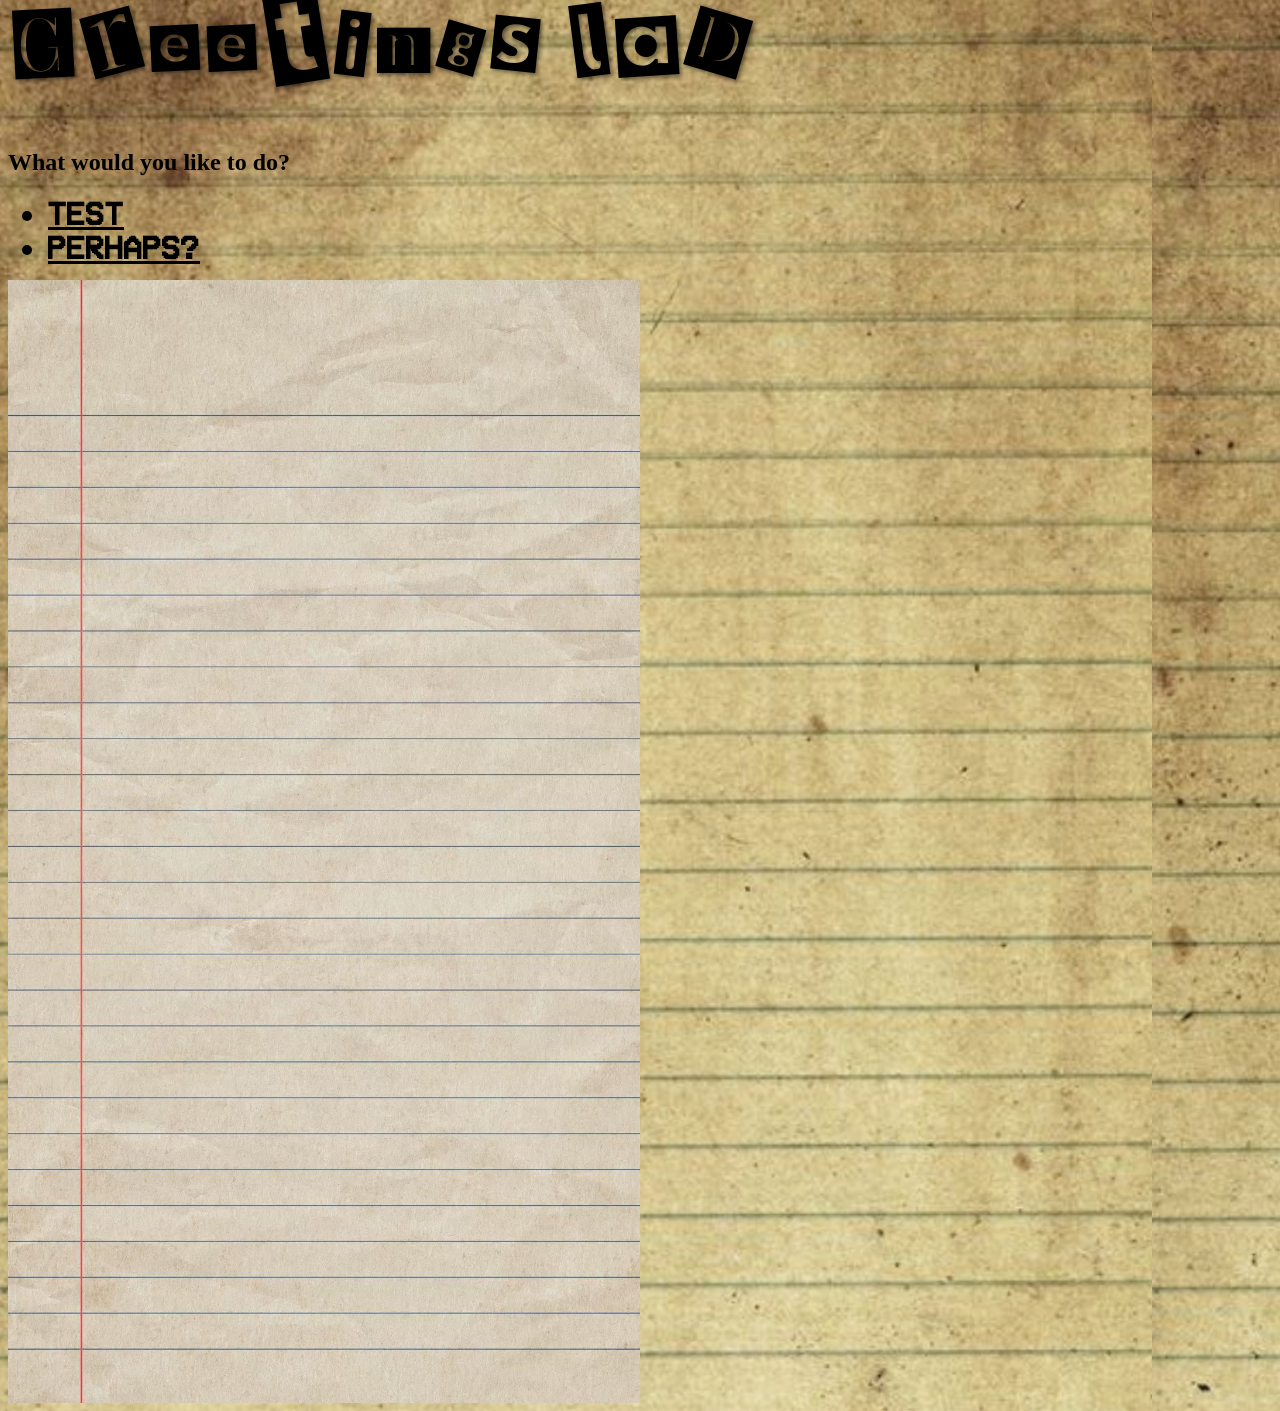
==== index.html @ 882c304a "Initial commit" ====
<html>
    <head>
        <title>Choose your own adventure!</title>
        <link rel="stylesheet" href="style.css">
    </head>
    <body>
        <h1 style="font-size: 5rem;">Greetings laD</h1>

        <h2>What would you like to do?</h2>

        <ul>
            <a href="indexthe2nd.html"><li id="choice">TEST</li></a>
            <a href="indexth2nd.html"><li>PERHAPS?</li></a>
        </ul>
        <img src="images/bg1.jpg" width="50%">
    
    <script src="scripts.js"></script>
    </body>
</html>
---- style.css ----
body {
    background-image: url(images/bg.png);
}

@font-face {
    font-family: tomata;
    src: url(fonts/tomata.ttf);
}
@font-face {
    font-family: aspire;
    src: url(fonts/aspire.ttf);
}
@font-face {
    font-family: poland;
    src: url(fonts/poland.ttf);
}
@font-face {
    font-family: angeltear;
    src: url(fonts/angeltear.otf);
}
@font-face {
    font-family: analogmono;
    src: url(fonts/AnalogMono.ttf);
}

h1 {
    font-family: poland;
    text-shadow: 2px 2px 4px rgba(0, 0, 0, 0.5);
}
h3 {
    font-family: tomata;
    font-size: 2vw;
    font-weight: bold;
    max-width: 80vw;
}
li {
    font-family: analogmono;
    font-weight: bold;
    font-size: 2rem;

}
a {
    text-decoration: none;
    color: black;
    text-decoration: underline;
}
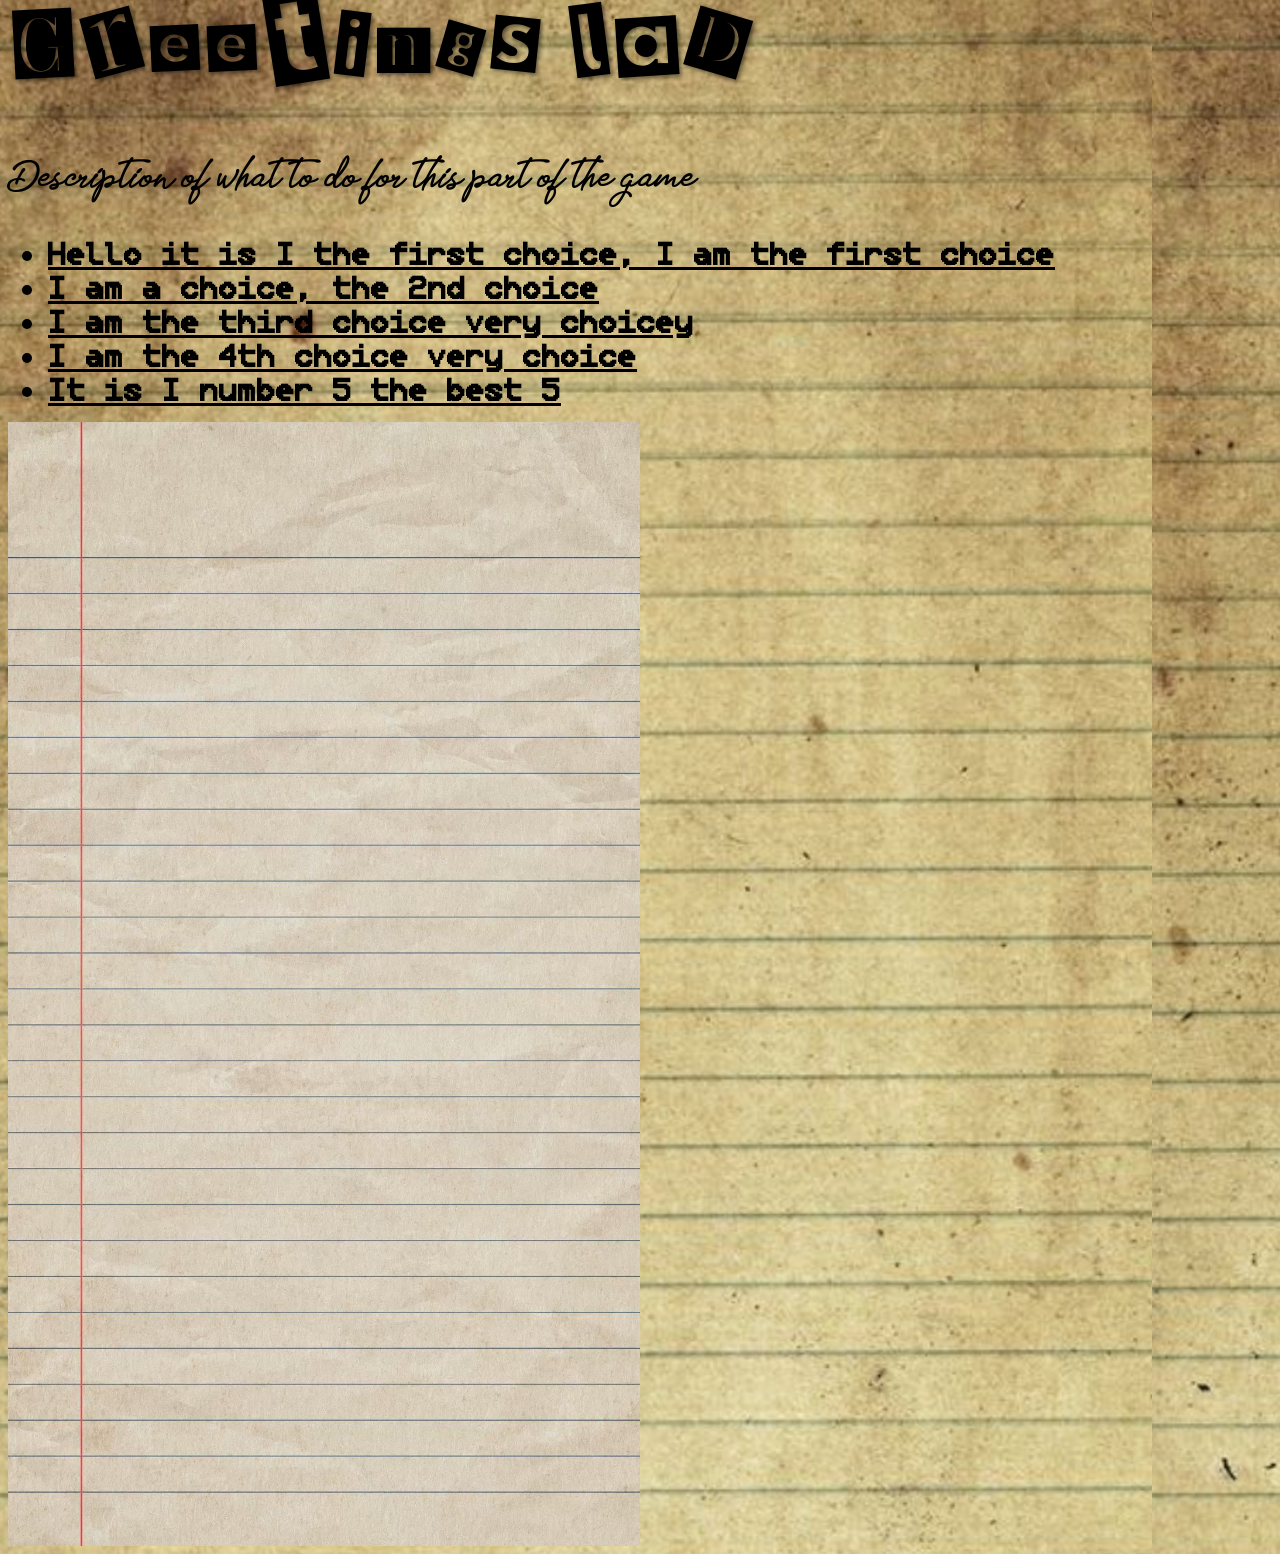
==== commit 36dd3cc2: "Update index.html" ====
--- a/index.html
+++ b/index.html
@@ -4,16 +4,15 @@
         <link rel="stylesheet" href="style.css">
     </head>
     <body>
-        <h1 style="font-size: 5rem;">Greetings laD</h1>
+        <h1 style="font-size: 5rem;" id="title"></h1>
 
-        <h2>What would you like to do?</h2>
+        <h3 id="explainerer">What would you like to do?</h3>
 
-        <ul>
-            <a href="indexthe2nd.html"><li id="choice">TEST</li></a>
-            <a href="indexth2nd.html"><li>PERHAPS?</li></a>
-        </ul>
+        <div id="choicebox">
+            <!--Tis where choice go, put above show before options and below for after options-->
+        </div>
         <img src="images/bg1.jpg" width="50%">
-    
-    <script src="scripts.js"></script>
+
+    <script src="script.js"></script>
     </body>
-</html>+</html>
